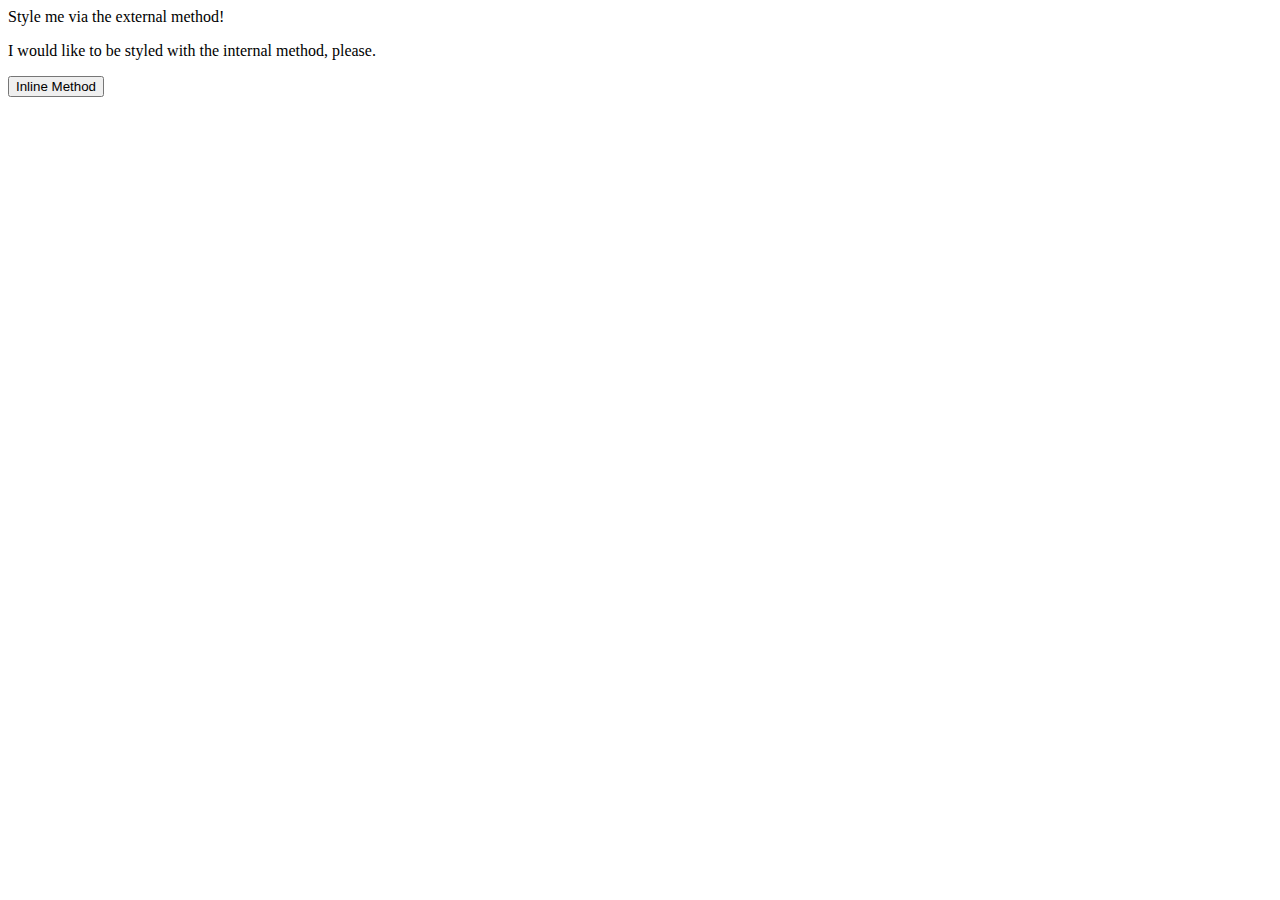
==== foundations/01-css-methods/index.html @ d406c439 "Add link to stylesheet" ====
<!DOCTYPE html>
<html lang="en">
<head>
  <meta charset="UTF-8">
  <meta http-equiv="X-UA-Compatible" content="IE=edge">
  <meta name="viewport" content="width=device-width, initial-scale=1.0">
  <title>Methods for Adding CSS</title>
  <link rel="stylesheet" href="styles.css">
</head>
<body>
  <!--Create a red background, white text, font size of 32px, center aligned and bold-->
  <div>Style me via the external method!</div>
  <!--Create a green background, white text adn a font size of 18px-->
  <p>I would like to be styled with the internal method, please.</p>
  <!-- An orange background and a font size of 18px-->
  <button>Inline Method</button>
</body>
</html>
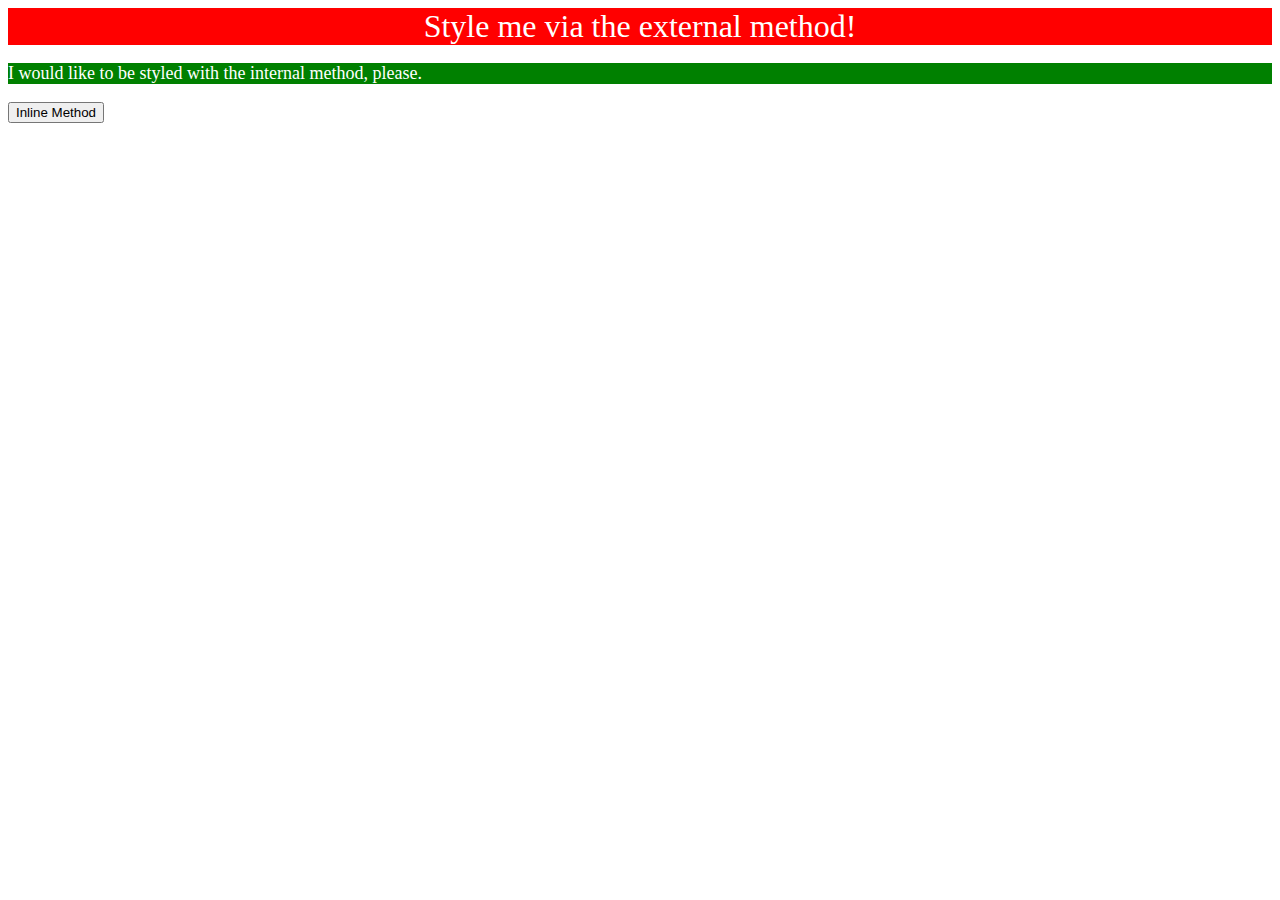
==== commit 70b40c75: "Add internal style for line 2" ====
--- a/foundations/01-css-methods/index.html
+++ b/foundations/01-css-methods/index.html
@@ -6,11 +6,18 @@
   <meta name="viewport" content="width=device-width, initial-scale=1.0">
   <title>Methods for Adding CSS</title>
   <link rel="stylesheet" href="styles.css">
+  <style>
+    p {
+      color: white;
+      background-color: green;
+      font-size: 18px;
+    }
+  </style>
 </head>
 <body>
   <!--Create a red background, white text, font size of 32px, center aligned and bold-->
   <div>Style me via the external method!</div>
-  <!--Create a green background, white text adn a font size of 18px-->
+  <!--Create a green background, white text and a font size of 18px-->
   <p>I would like to be styled with the internal method, please.</p>
   <!-- An orange background and a font size of 18px-->
   <button>Inline Method</button>
--- a/foundations/01-css-methods/styles.css
+++ b/foundations/01-css-methods/styles.css
@@ -0,0 +1,6 @@
+div {
+    color: white;
+    background-color: red;
+    font-size: 32px;
+    text-align: center;
+}
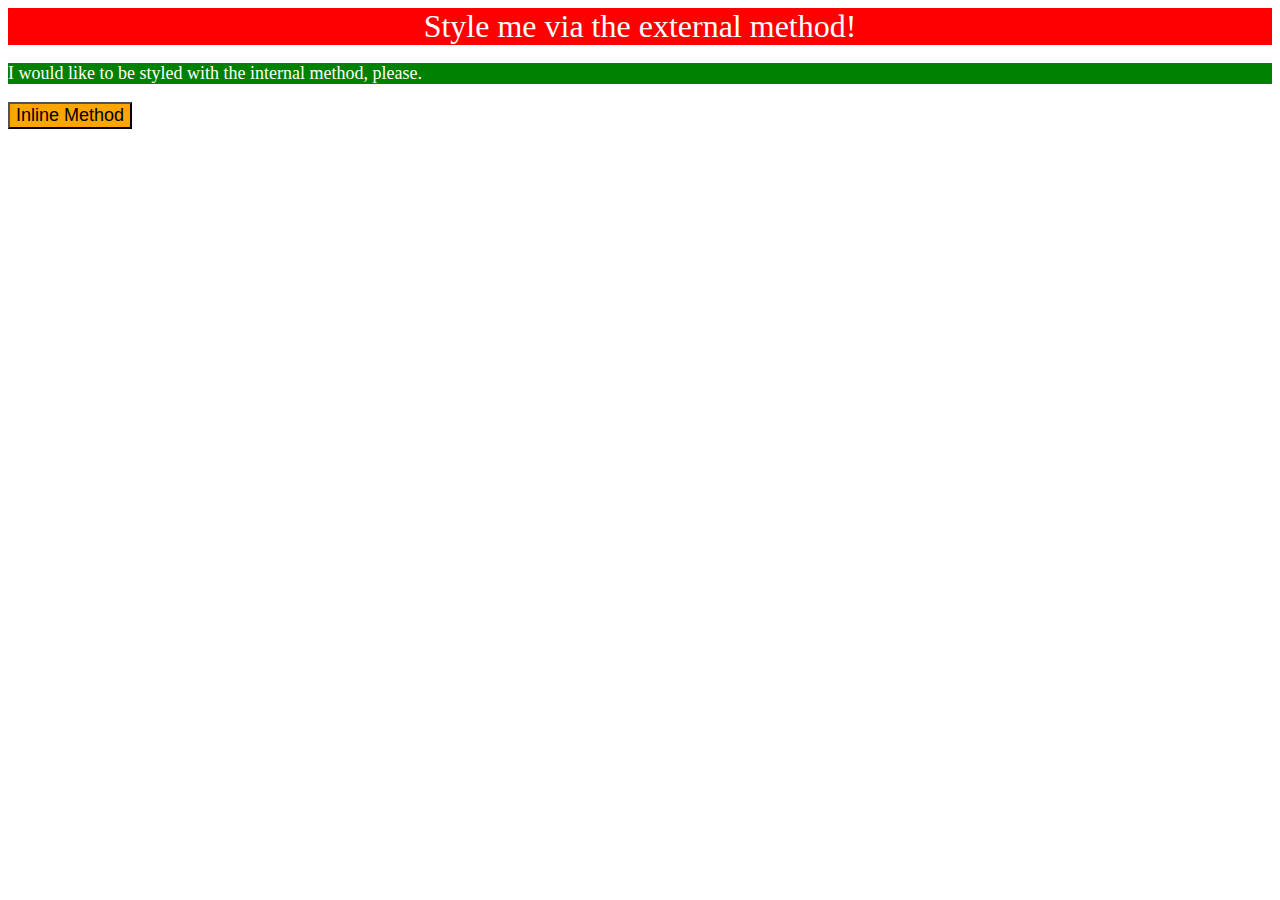
==== commit 34a744bf: "Add inline style for line 3" ====
--- a/foundations/01-css-methods/index.html
+++ b/foundations/01-css-methods/index.html
@@ -20,6 +20,6 @@
   <!--Create a green background, white text and a font size of 18px-->
   <p>I would like to be styled with the internal method, please.</p>
   <!-- An orange background and a font size of 18px-->
-  <button>Inline Method</button>
+  <button style="background-color: orange; font-size: 18px;">Inline Method</button>
 </body>
 </html>